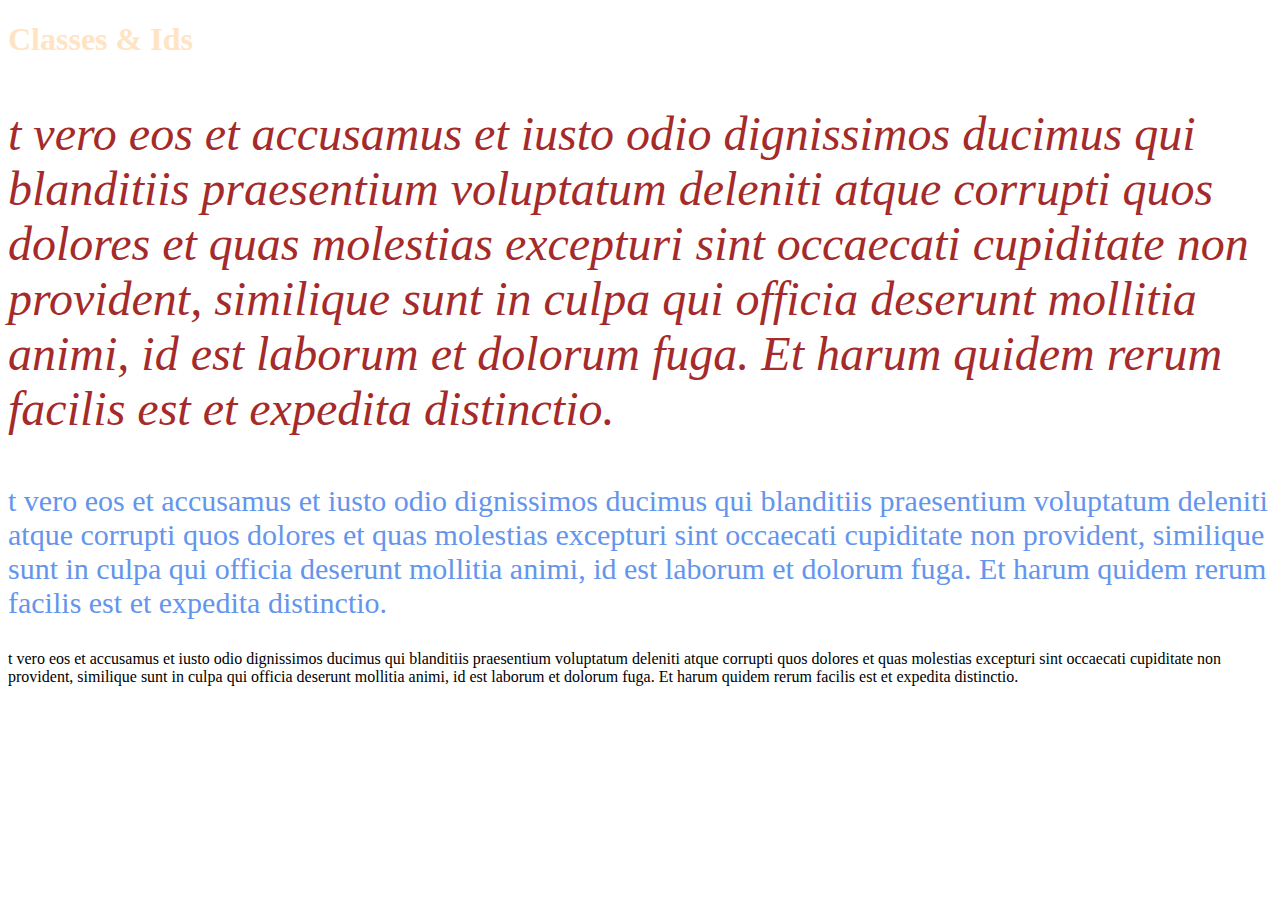
==== classes-ids.html @ e30c1c20 "made a lot of changes." ====
<!DOCTYPE html>
<html lang="en">
    <head>
        <meta charset="UTF-8" />
        <meta http-equiv="X-UA-Compatible" content="IE=edge" />
        <meta name="viewport" content="width=device-width, initial-scale=1.0" />
        <link rel="stylesheet" href="./css/styles.css">
        
        <title>Classes & Ids</title>

    </head>
    <body>
        <h1 id="h1-id">Classes & Ids</h1>

        <p class="p-one">
            t vero eos et accusamus et iusto odio dignissimos ducimus qui blanditiis praesentium voluptatum deleniti atque corrupti quos dolores et
            quas molestias excepturi sint occaecati cupiditate non provident, similique sunt in culpa qui officia deserunt mollitia animi, id est
            laborum et dolorum fuga. Et harum quidem rerum facilis est et expedita distinctio.
        </p>

        <p id="id-p-one">
            t vero eos et accusamus et iusto odio dignissimos ducimus qui blanditiis praesentium voluptatum deleniti atque corrupti quos dolores et
            quas molestias excepturi sint occaecati cupiditate non provident, similique sunt in culpa qui officia deserunt mollitia animi, id est
            laborum et dolorum fuga. Et harum quidem rerum facilis est et expedita distinctio.
        </p>

        <p class="p-three">
            t vero eos et accusamus et iusto odio dignissimos ducimus qui blanditiis praesentium voluptatum deleniti atque corrupti quos dolores et
            quas molestias excepturi sint occaecati cupiditate non provident, similique sunt in culpa qui officia deserunt mollitia animi, id est
            laborum et dolorum fuga. Et harum quidem rerum facilis est et expedita distinctio.
        </p>
    </body>
</html>
---- css/styles.css ----
.p-one {
                color: blue;
                font-size: 48px;
            }
            .p-one {
                color: brown;
                font-style: italic;
            }
            #id-p-one {
                color: cornflowerblue;
                font-size: 30px;
            }
            #h1-id {
                color: bisque;
                font-weight: 700;
            }
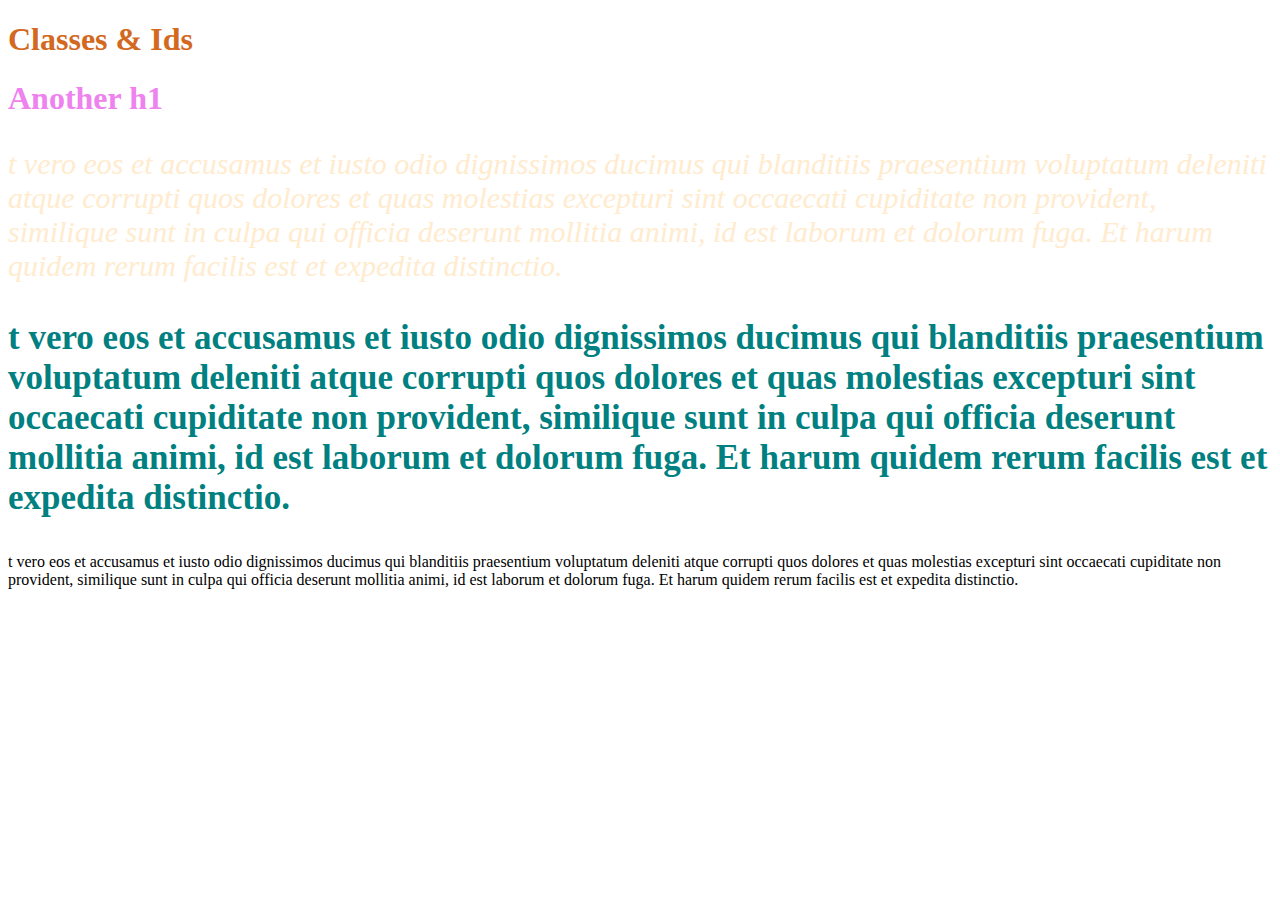
==== commit b578debc: "Applying classes and identifiers" ====
--- a/classes-ids.html
+++ b/classes-ids.html
@@ -8,9 +8,30 @@
         
         <title>Classes & Ids</title>
 
+        <style>
+            .p-one{
+                color: blanchedalmond;
+                font-size: 30px;
+            }
+            .h1-two{
+                color: violet;
+                font-family: Georgia, 'Times New Roman', Times, serif;
+            }
+            #id-p-one{
+                color: teal;
+                font-weight: 700;
+                font-size: 35px;
+            }
+            #h1-id{
+                color: chocolate;
+            }
+        </style>
+
     </head>
     <body>
         <h1 id="h1-id">Classes & Ids</h1>
+
+        <h1 class="h1-two">Another h1</h1>
 
         <p class="p-one">
             t vero eos et accusamus et iusto odio dignissimos ducimus qui blanditiis praesentium voluptatum deleniti atque corrupti quos dolores et
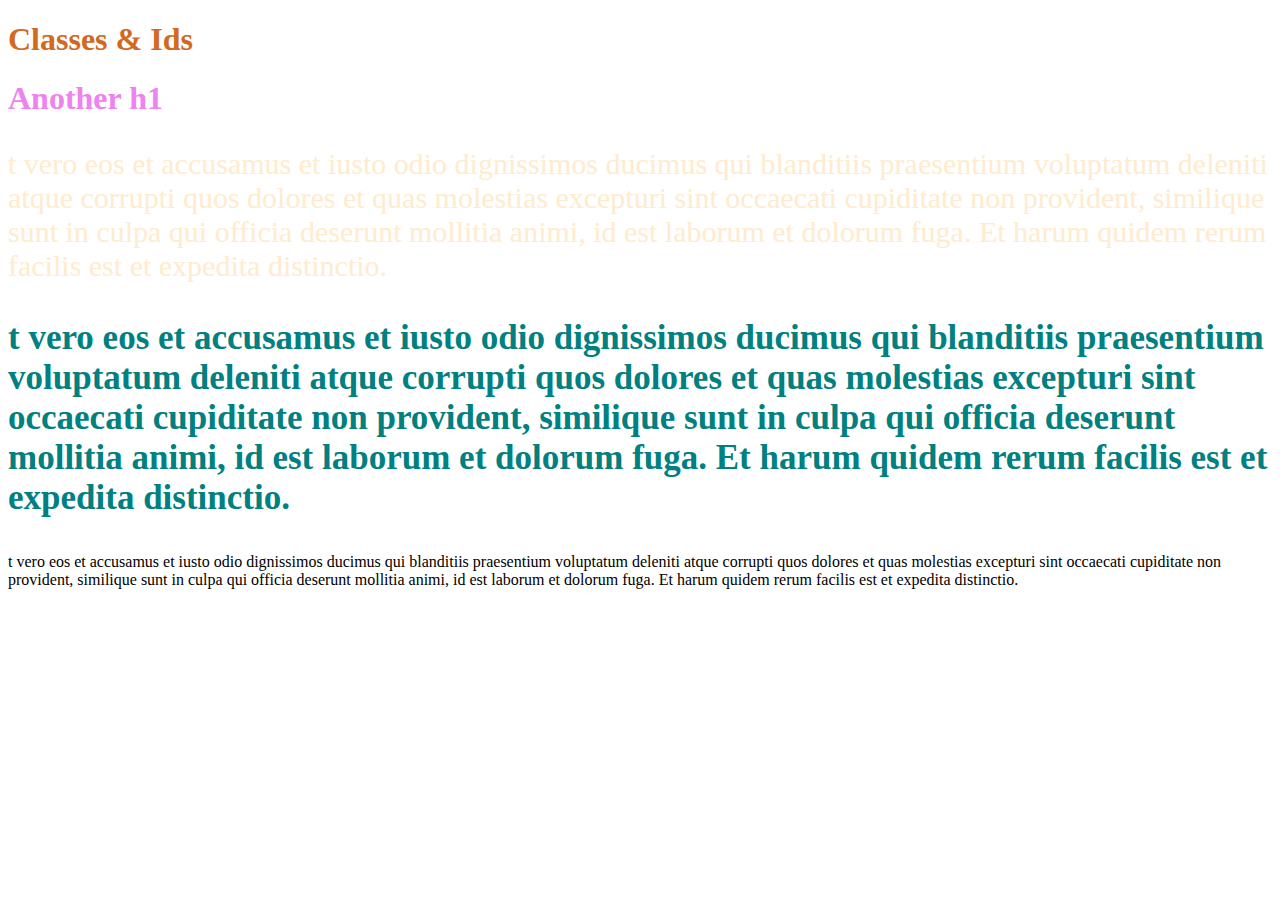
==== commit a8b6042c: "I copied the internal styling into css and added a link to the css stylesheet." ====
--- a/classes-ids.html
+++ b/classes-ids.html
@@ -8,24 +8,8 @@
         
         <title>Classes & Ids</title>
 
-        <style>
-            .p-one{
-                color: blanchedalmond;
-                font-size: 30px;
-            }
-            .h1-two{
-                color: violet;
-                font-family: Georgia, 'Times New Roman', Times, serif;
-            }
-            #id-p-one{
-                color: teal;
-                font-weight: 700;
-                font-size: 35px;
-            }
-            #h1-id{
-                color: chocolate;
-            }
-        </style>
+        <!-- internal styling -->
+        <!-- Took the internal styling and pasted it into css and used the link tag to link the internal styling I copied to css to html -->
 
     </head>
     <body>
--- a/css/styles.css
+++ b/css/styles.css
@@ -1,16 +1,16 @@
-.p-one {
-                color: blue;
-                font-size: 48px;
-            }
-            .p-one {
-                color: brown;
-                font-style: italic;
-            }
-            #id-p-one {
-                color: cornflowerblue;
+.p-one{
+                color: blanchedalmond;
                 font-size: 30px;
             }
-            #h1-id {
-                color: bisque;
+            .h1-two{
+                color: violet;
+                font-family: Georgia, 'Times New Roman', Times, serif;
+            }
+            #id-p-one{
+                color: teal;
                 font-weight: 700;
+                font-size: 35px;
+            }
+            #h1-id{
+                color: chocolate;
             }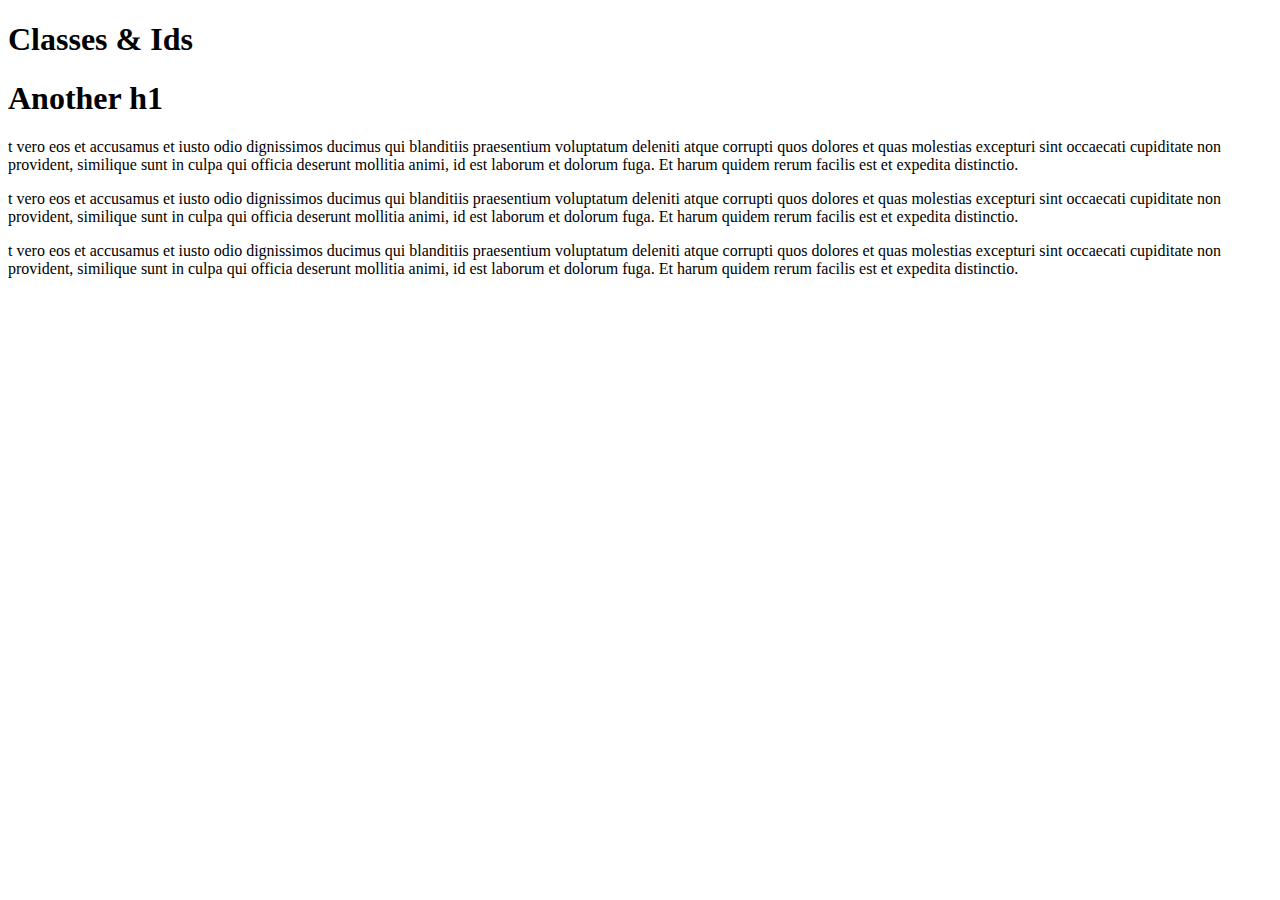
==== commit 14b56f8d: "made some changes" ====
--- a/classes-ids.html
+++ b/classes-ids.html
@@ -4,7 +4,7 @@
         <meta charset="UTF-8" />
         <meta http-equiv="X-UA-Compatible" content="IE=edge" />
         <meta name="viewport" content="width=device-width, initial-scale=1.0" />
-        <link rel="stylesheet" href="./css/styles.css">
+    
         
         <title>Classes & Ids</title>
 
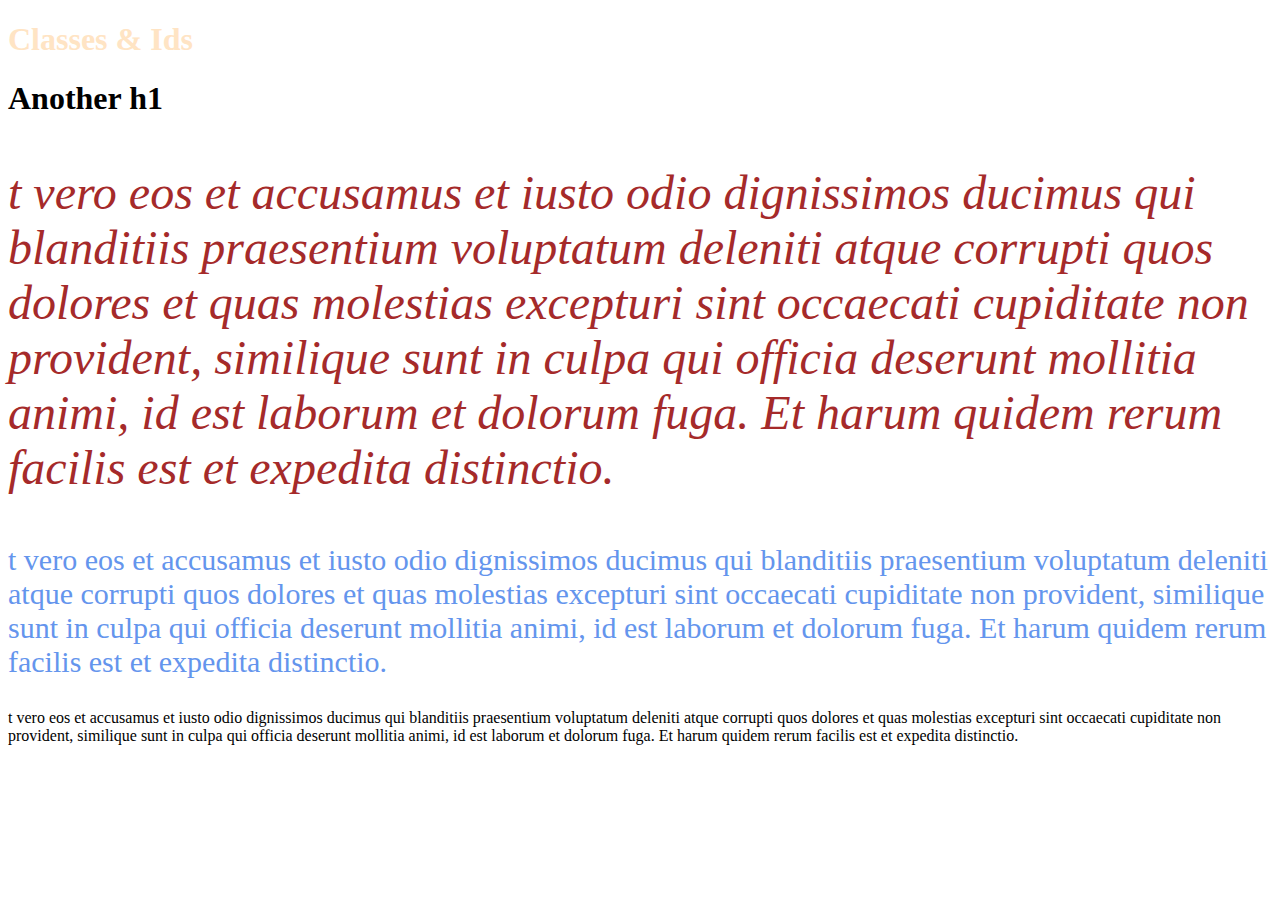
==== commit 1e719d12: "Made some changes" ====
--- a/classes-ids.html
+++ b/classes-ids.html
@@ -4,8 +4,8 @@
         <meta charset="UTF-8" />
         <meta http-equiv="X-UA-Compatible" content="IE=edge" />
         <meta name="viewport" content="width=device-width, initial-scale=1.0" />
-    
-        
+
+        <link rel="stylesheet" href="./css/styles.css">
         <title>Classes & Ids</title>
 
         <!-- internal styling -->
--- a/css/styles.css
+++ b/css/styles.css
@@ -0,0 +1,19 @@
+.p-one {
+    color: blue;
+    font-size: 48px;
+}
+.p-one {
+    color: brown;
+    font-style: italic;
+}
+#id-p-one {
+    color: cornflowerblue;
+    font-size: 30px;
+}
+#h1-id {
+    color: bisque;
+    font-weight: 700;
+}
+.p-one {
+    
+}